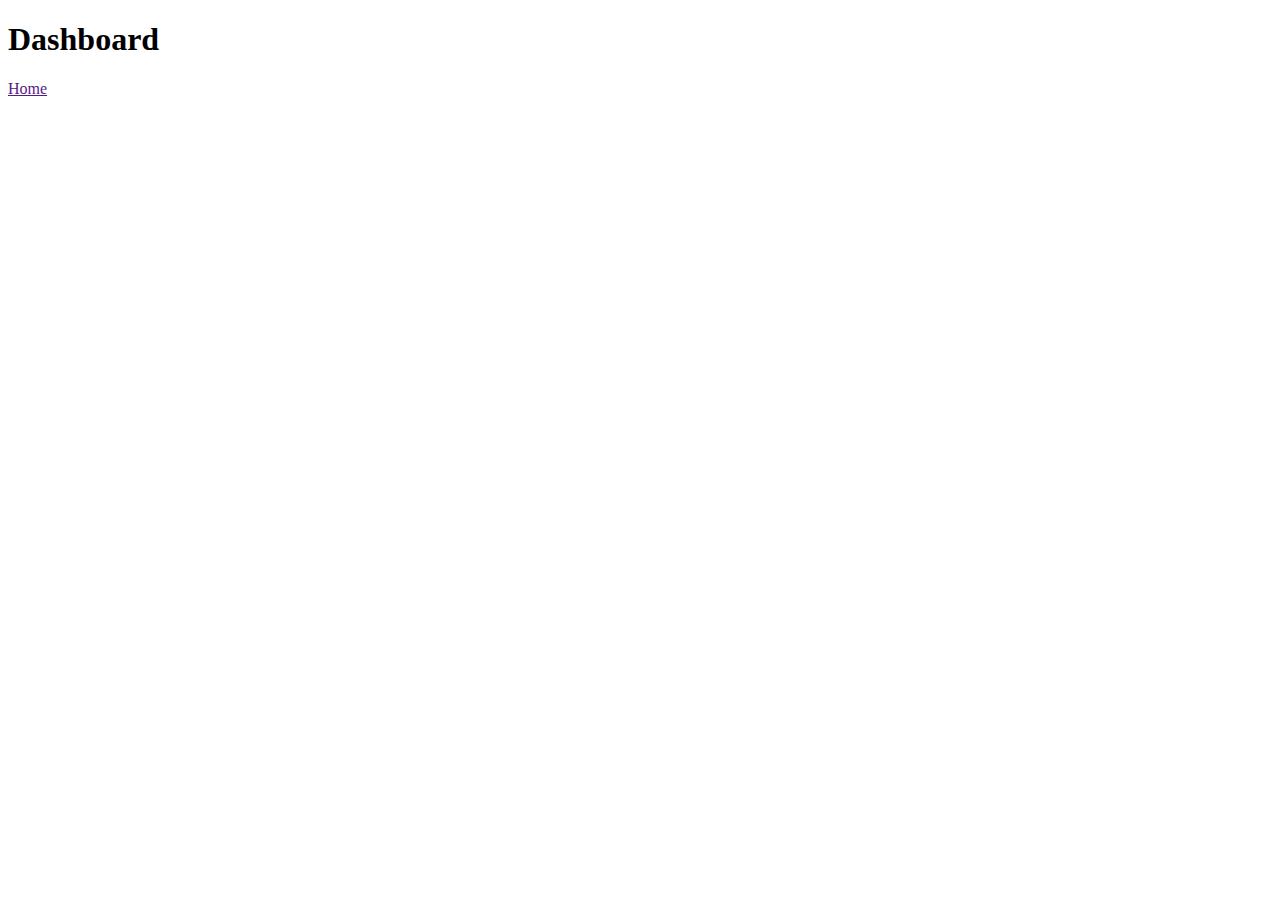
==== dashboard.html @ 5715d435 "add: nomor 6 (anchor relative and absolute path)" ====
<!DOCTYPE html>
<html lang="en">
<head>
  <meta charset="UTF-8">
  <meta name="viewport" content="width=device-width, initial-scale=1.0">
  <title>Dashboard</title>
</head>
<body>
  <h1>Dashboard</h1>
  <a href="">Home</a>
</body>
</html>
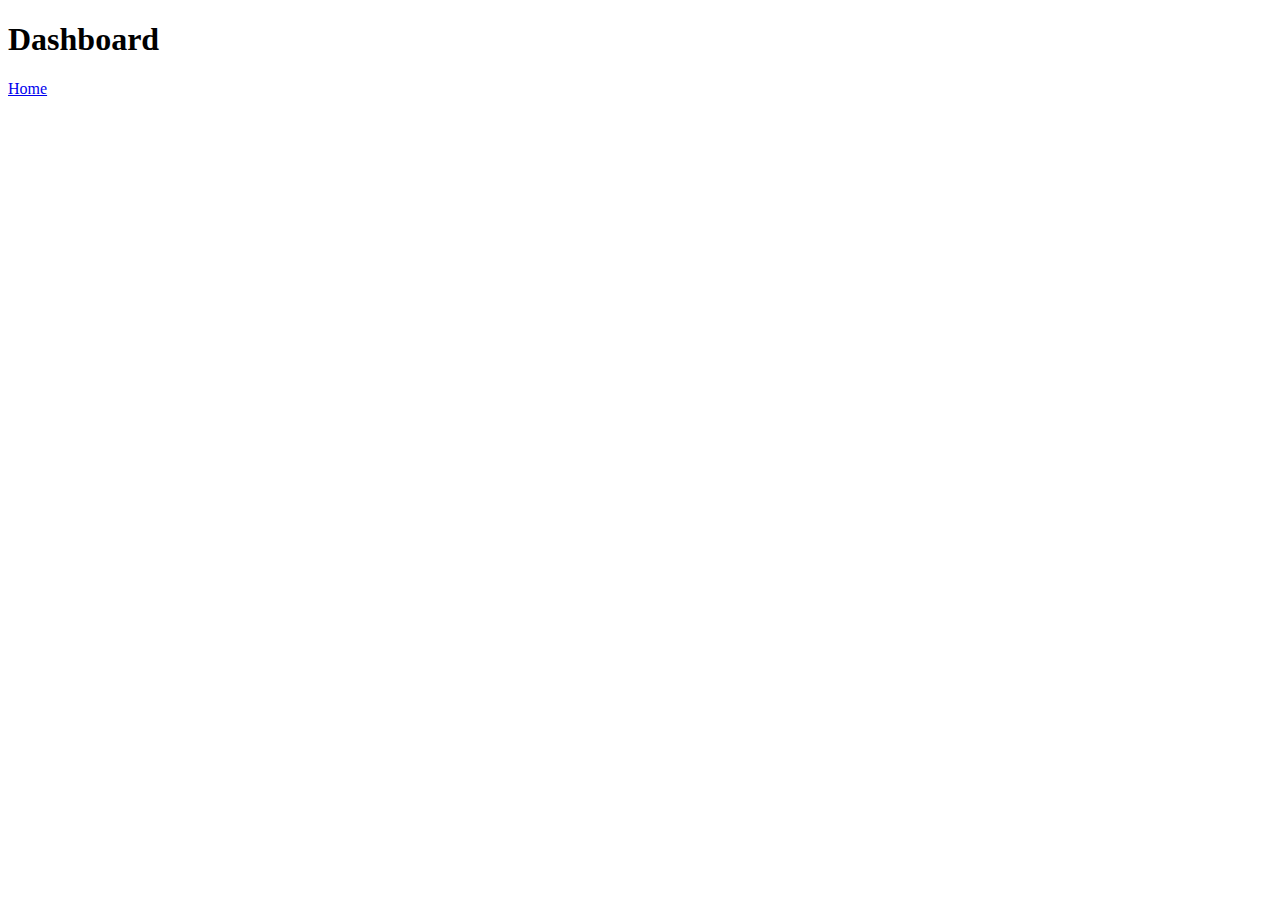
==== commit c2cf3450: "add: nomor 7 (change background element)" ====
--- a/dashboard.html
+++ b/dashboard.html
@@ -7,6 +7,6 @@
 </head>
 <body>
   <h1>Dashboard</h1>
-  <a href="">Home</a>
+  <a href="/index.html">Home</a>
 </body>
 </html>